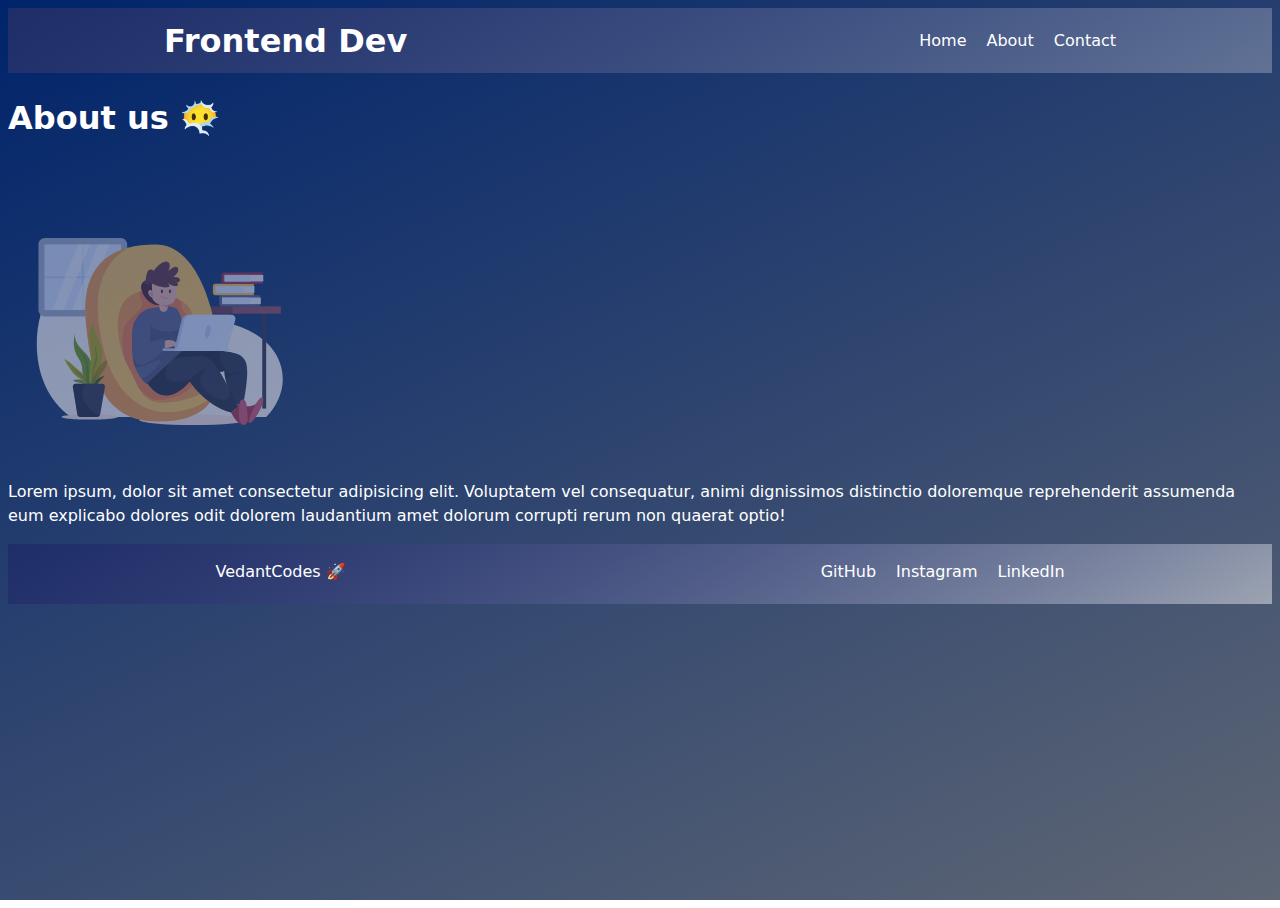
==== about.html @ 15c17fd2 "Add files via upload" ====
<!DOCTYPE html>
<html lang="en">
  <head>
    <meta charset="UTF-8" />
    <link rel="icon" type="image/svg+xml" href="/vite.svg" />
    <meta name="viewport" content="width=device-width, initial-scale=1.0" />
    <title>Home</title>
    <link rel="stylesheet" href="style.css" />
  </head>
  <body>
    <header>
      <div class="navbar-container">
        <h1 id="nav-title">Frontend Dev</h1>

        <nav>
          <ul>
            <li><a href="index.html">Home</a></li>
            <li><a href="#">About</a></li>
            <li><a href="/contact.html">Contact</a></li>
          </ul>
        </nav>
      </div>
    </header>
    <!--About Us-->
    <div class="hero">
      <h1>About us 😶‍🌫️</h1>
      <img class="manimg" src="/manimg.svg" alt="man with laptop" />
      <p>
        Lorem ipsum, dolor sit amet consectetur adipisicing elit. Voluptatem vel
        consequatur, animi dignissimos distinctio doloremque reprehenderit
        assumenda eum explicabo dolores odit dolorem laudantium amet dolorum
        corrupti rerum non quaerat optio!
      </p>
    </div>

    <script type="module" src="/main.js"></script>
  </body>
</html>
---- style.css ----
:root {
  font-family: Inter, system-ui, Avenir, Helvetica, Arial, sans-serif;
  line-height: 1.5;
  font-weight: 400;

  font-synthesis: none;
  text-rendering: optimizeLegibility;
  -webkit-font-smoothing: antialiased;
  -moz-osx-font-smoothing: grayscale;
}

html,
body {
  height: 100%;
  transition: 500ms ease-in;
}

body {
  background: linear-gradient(155deg, #00246b, #5e6674) no-repeat;
  color: white;
  min-height: 100vh;
}

.navbar-container {
  display: flex;
  justify-content: space-around;
  align-items: center;
  background: linear-gradient(150deg, #1f2d68, #ffffff42);
  height: 65px;
}

nav ul {
  list-style-type: none;
  margin: 0;
  padding: 0;
  display: flex;
}

nav li {
  margin-left: 20px;
}
a:hover {
  color: yellow;
  transition: 500ms ease;
}

a {
  color: white;
  text-decoration: none;
}

#nav-title {
  margin-right: 180px;
}

.manimg {
  filter: opacity(50%);
  width: 300px;
  height: 300px;
}

.hero {
  display: grid;
}

li {
  list-style-type: none;
}

footer {
  display: flex;
  flex: 1;
  justify-content: end;
  position: sticky;
  width: 100%;
  height: 60px;
  background: linear-gradient(150deg, #1f2d68, #ffffff42);
  justify-content: space-around;
  align-items: flex-start;
}

footer ul {
  display: flex;
}

footer li {
  margin-left: 20px;
}
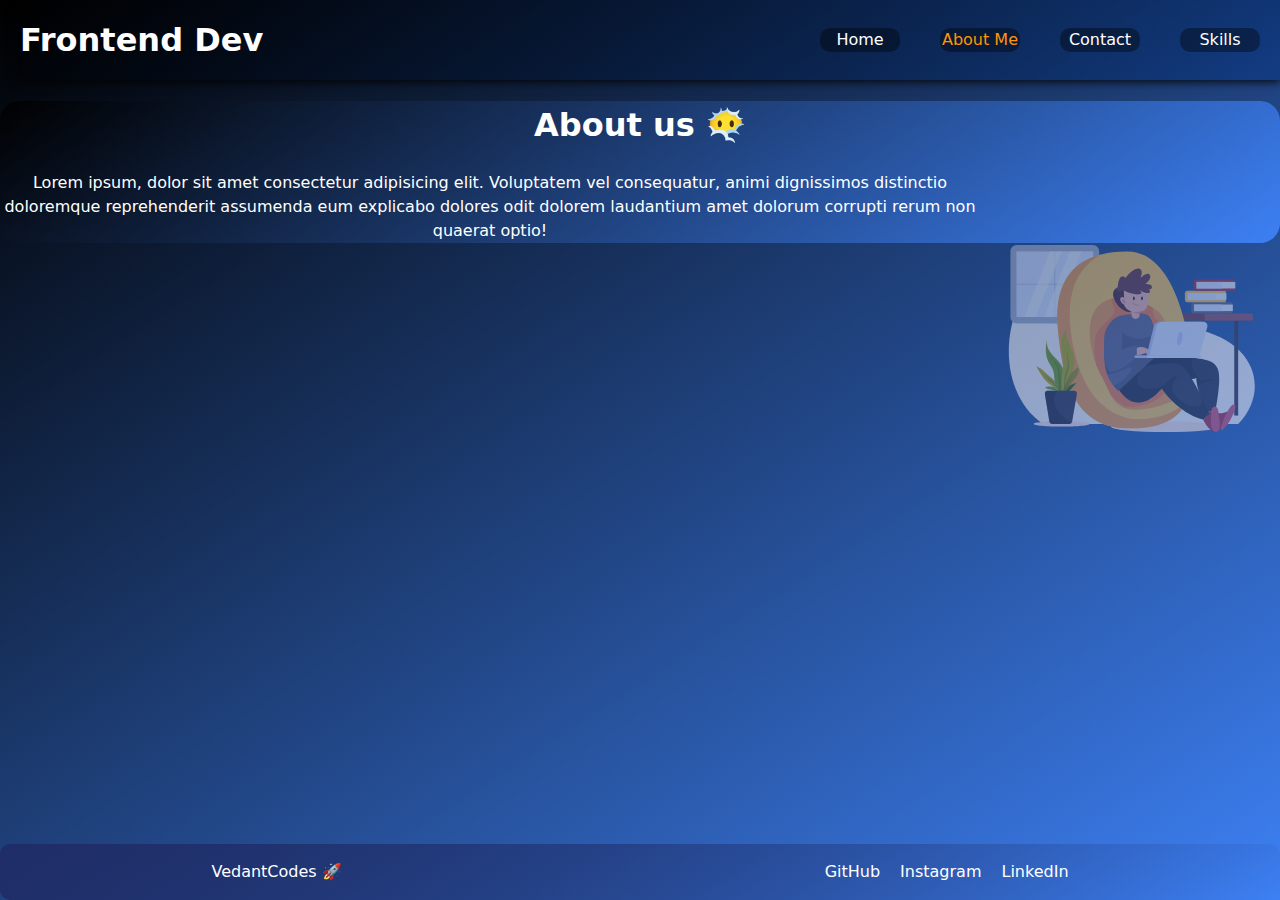
==== commit 2ba67a88: "added skills section" ====
--- a/about.html
+++ b/about.html
@@ -4,7 +4,7 @@
     <meta charset="UTF-8" />
     <link rel="icon" type="image/svg+xml" href="/vite.svg" />
     <meta name="viewport" content="width=device-width, initial-scale=1.0" />
-    <title>Home</title>
+    <title>About Me</title>
     <link rel="stylesheet" href="style.css" />
   </head>
   <body>
@@ -15,8 +15,9 @@
         <nav>
           <ul>
             <li><a href="index.html">Home</a></li>
-            <li><a href="#">About</a></li>
-            <li><a href="/contact.html">Contact</a></li>
+            <li><a href="#" class="active">About Me</a></li>
+            <li><a href="contact.html">Contact</a></li>
+            <li><a href="skills.html">Skills</a></li>
           </ul>
         </nav>
       </div>
@@ -24,7 +25,7 @@
     <!--About Us-->
     <div class="hero">
       <h1>About us 😶‍🌫️</h1>
-      <img class="manimg" src="/manimg.svg" alt="man with laptop" />
+      <img class="manimg" src="manimg.svg" alt="man with laptop" />
       <p>
         Lorem ipsum, dolor sit amet consectetur adipisicing elit. Voluptatem vel
         consequatur, animi dignissimos distinctio doloremque reprehenderit
@@ -32,7 +33,7 @@
         corrupti rerum non quaerat optio!
       </p>
     </div>
-
-    <script type="module" src="/main.js"></script>
+    <!--Footer-->
+    <script type="module" src="main.js"></script>
   </body>
 </html>
--- a/style.css
+++ b/style.css
@@ -1,32 +1,25 @@
+/*Root declarations*/
 :root {
   font-family: Inter, system-ui, Avenir, Helvetica, Arial, sans-serif;
   line-height: 1.5;
   font-weight: 400;
+}
 
-  font-synthesis: none;
-  text-rendering: optimizeLegibility;
-  -webkit-font-smoothing: antialiased;
-  -moz-osx-font-smoothing: grayscale;
-}
+/*Attribute Selectors*/
 
 html,
 body {
-  height: 100%;
-  transition: 500ms ease-in;
+  padding: 0;
+  margin: 0;
 }
 
 body {
-  background: linear-gradient(155deg, #00246b, #5e6674) no-repeat;
+  background-repeat: no-repeat;
+  height: 100%;
+  transition: 500ms ease-in;
+  background: linear-gradient(327deg, #3d80f4, black);
   color: white;
   min-height: 100vh;
-}
-
-.navbar-container {
-  display: flex;
-  justify-content: space-around;
-  align-items: center;
-  background: linear-gradient(150deg, #1f2d68, #ffffff42);
-  height: 65px;
 }
 
 nav ul {
@@ -37,30 +30,26 @@
 }
 
 nav li {
+  border-radius: 10px;
+  width: 80px;
+  text-align: center;
+  background: rgba(0, 0, 0, 0.373);
+  color: rgb(0, 0, 0);
   margin-left: 20px;
+  margin-right: 20px;
 }
 a:hover {
-  color: yellow;
-  transition: 500ms ease;
+  filter: blur(100%);
+  color: rgb(0, 60, 255);
+  transition: 100ms ease-in-out;
+}
+nav ul li:hover {
+  color: rgb(0, 89, 255);
 }
 
 a {
-  color: white;
+  color: rgb(255, 255, 255);
   text-decoration: none;
-}
-
-#nav-title {
-  margin-right: 180px;
-}
-
-.manimg {
-  filter: opacity(50%);
-  width: 300px;
-  height: 300px;
-}
-
-.hero {
-  display: grid;
 }
 
 li {
@@ -69,14 +58,12 @@
 
 footer {
   display: flex;
-  flex: 1;
-  justify-content: end;
-  position: sticky;
+  position: absolute;
   width: 100%;
-  height: 60px;
-  background: linear-gradient(150deg, #1f2d68, #ffffff42);
+  background: linear-gradient(150deg, #1f2d68, transparent);
   justify-content: space-around;
-  align-items: flex-start;
+  bottom: 0;
+  border-radius: 10px;
 }
 
 footer ul {
@@ -86,3 +73,127 @@
 footer li {
   margin-left: 20px;
 }
+
+/*Class Selectors*/
+
+.skills-list {
+  display: flex;
+  width: 100%;
+  height: 475px;
+  justify-content: center;
+  align-content: center;
+  gap: 73px 138px;
+  flex-wrap: wrap;
+}
+
+#skills-ul {
+  display: flex;
+  border-radius: 10px;
+  width: 100%;
+  height: 100%;
+  justify-content: center;
+  align-content: flex-start;
+  gap: 7px 193px;
+  flex-wrap: wrap;
+  overflow: hidden;
+  flex-direction: row;
+}
+
+.skills-list img {
+  object-fit: cover;
+  border-radius: 10px;
+  width: 174px;
+  max-width: 100%;
+  height: 174px;
+}
+
+.active {
+  color: rgb(255, 148, 8);
+}
+
+.navbar-container {
+  box-shadow: 0px 0 10px 1px black;
+  position: relative;
+  margin-left: 20px;
+  height: 80px;
+  padding: 0;
+  display: flex;
+  justify-content: space-between;
+  align-items: center;
+  background: linear-gradient(327deg, #0f3a83c5, black);
+}
+
+.manimg {
+  filter: opacity(50%);
+  width: 300px;
+  height: 300px;
+  z-index: 0;
+  float: right;
+}
+
+.hero {
+  text-align: center;
+  background: linear-gradient(327deg, #3d80f4, black);
+  border-radius: 20px;
+  margin: 20px 48px;
+}
+
+.form {
+  width: auto;
+  height: fit-content;
+  background: linear-gradient(327deg, #3d80f4, black);
+  display: grid;
+  place-items: center;
+}
+
+.skill-item p {
+  margin-top: 10px; /* Adjust as needed */
+}
+/*ID Selectors*/
+
+#message-box {
+  border: none;
+}
+
+#nav-title {
+  margin-right: 700px;
+}
+
+/*Responsive Media Queries*/
+@media screen and (max-width: 768px) {
+  #nav-title {
+    margin-right: 20px; /* Adjust as needed for smaller screens */
+  }
+}
+
+@media screen and (min-width: 768px) {
+  #nav-title {
+    margin-right: 20px; /* Adjust as needed for smaller screens */
+  }
+
+  .hero {
+    margin: auto;
+  }
+}
+
+/* Responsive Design */
+@media screen and (max-width: 768px) {
+  .skills-list {
+    justify-content: center;
+  }
+
+  .skills-list li {
+    flex: 0 0 calc(33.33% - 20px); /* Three items per row */
+  }
+
+  .skills-list img {
+    width: 80px; /* Adjust as needed for smaller screens */
+    height: 80px; /* Adjust as needed for smaller screens */
+  }
+}
+
+@media screen and (max-width: 480px) {
+  .skills-list li {
+    flex: 0 0 calc(50% - 20px); /* Two items per row */
+  }
+}
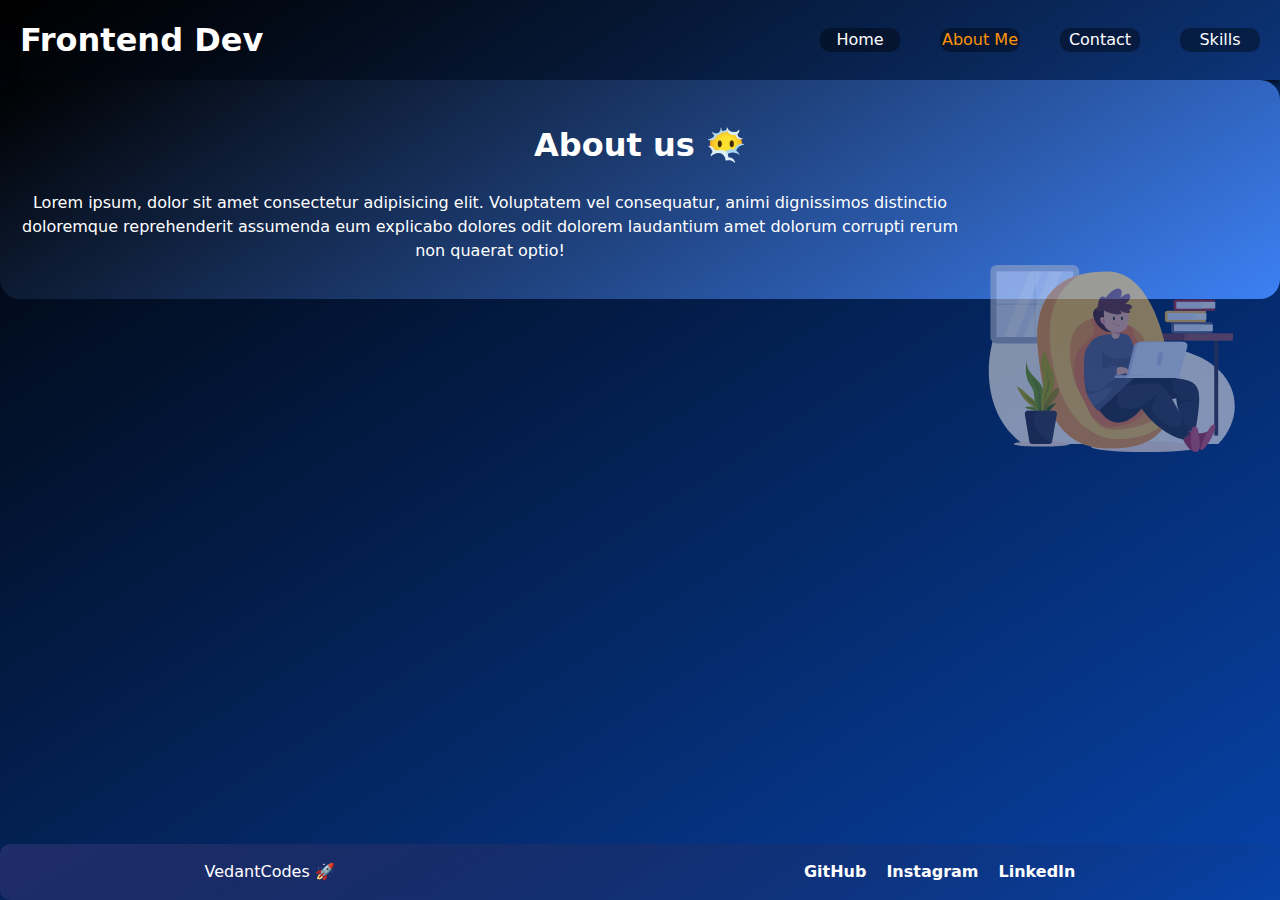
==== commit 0f1a1511: "new changes" ====
--- a/about.html
+++ b/about.html
@@ -2,7 +2,7 @@
 <html lang="en">
   <head>
     <meta charset="UTF-8" />
-    <link rel="icon" type="image/svg+xml" href="/vite.svg" />
+
     <meta name="viewport" content="width=device-width, initial-scale=1.0" />
     <title>About Me</title>
     <link rel="stylesheet" href="style.css" />
--- a/style.css
+++ b/style.css
@@ -14,12 +14,13 @@
 }
 
 body {
-  background-repeat: no-repeat;
   height: 100%;
-  transition: 500ms ease-in;
-  background: linear-gradient(327deg, #3d80f4, black);
+  background: linear-gradient(327deg, #0742a8, black);
   color: white;
   min-height: 100vh;
+}
+
+h1 {
 }
 
 nav ul {
@@ -38,11 +39,13 @@
   margin-left: 20px;
   margin-right: 20px;
 }
+
 a:hover {
   filter: blur(100%);
   color: rgb(0, 60, 255);
   transition: 100ms ease-in-out;
 }
+
 nav ul li:hover {
   color: rgb(0, 89, 255);
 }
@@ -54,6 +57,25 @@
 
 li {
   list-style-type: none;
+}
+
+form {
+  display: grid;
+  justify-content: center;
+  justify-items: center;
+}
+
+label {
+  margin-bottom: 3px;
+}
+
+input {
+  position: relative;
+  display: grid;
+  border: none;
+  border-radius: 20px;
+  font-size: 1rem;
+  background: #ffffff;
 }
 
 footer {
@@ -71,7 +93,13 @@
 }
 
 footer li {
+  font-weight: 600;
   margin-left: 20px;
+}
+
+footer li:hover {
+  color: #1f2d68;
+  text-decoration: underline;
 }
 
 /*Class Selectors*/
@@ -132,6 +160,8 @@
 }
 
 .hero {
+  padding: 20px;
+  position: relative;
   text-align: center;
   background: linear-gradient(327deg, #3d80f4, black);
   border-radius: 20px;
